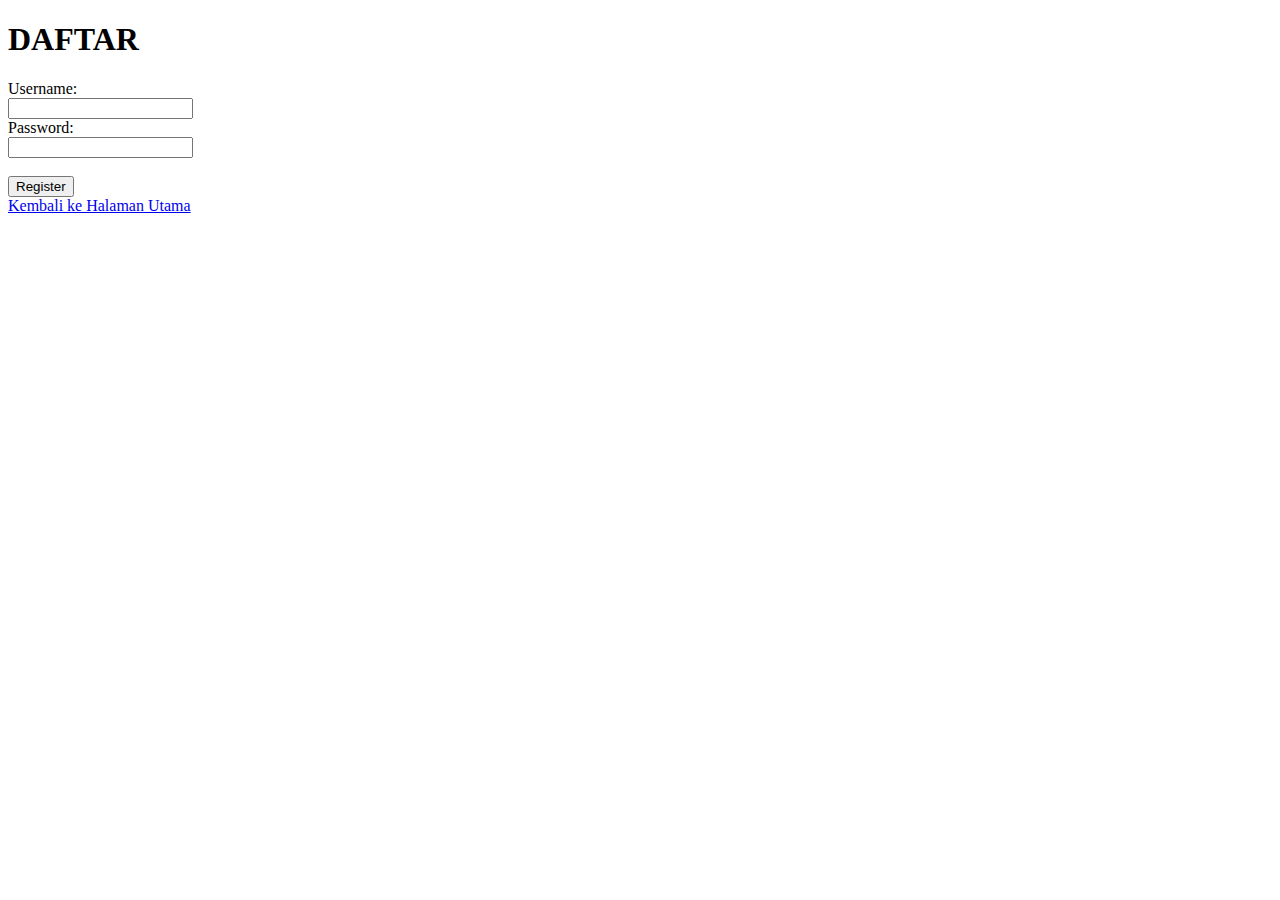
==== register.html @ fa904777 "pertama commit" ====
<!DOCTYPE html>
<html lang="en">
<head>
    <meta charset="UTF-8">
    <meta name="viewport" content="width=device-width, initial-scale=1.0">
    <title>ArtfulEleganceExpression</title>
</head>
<body>
    <h1>DAFTAR</h1>
    <form action="register.php" method="post">
        <label for="username">Username:</label><br>
        <input type="text" id="username" name="username"><br>
        <label for="password">Password:</label><br>
        <input type="password" id="password" name="password"><br><br>
        <input type="submit" value="Register">
    </form>
    <a href="index.html">Kembali ke Halaman Utama</a>
</body>
</html>
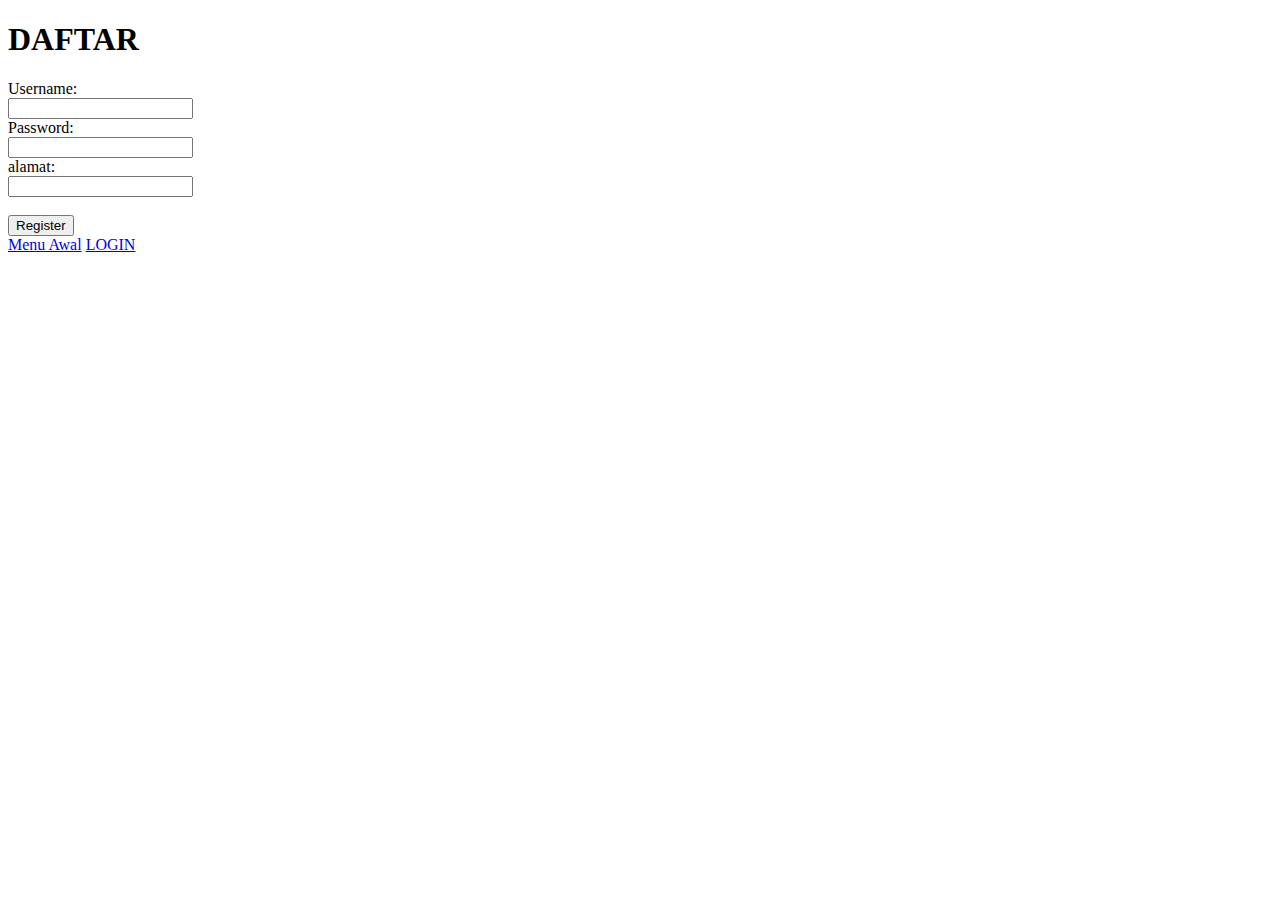
==== commit 0a3fb46b: "first commit" ====
--- a/register.html
+++ b/register.html
@@ -7,13 +7,16 @@
 </head>
 <body>
     <h1>DAFTAR</h1>
-    <form action="register.php" method="post">
+    <form >
         <label for="username">Username:</label><br>
         <input type="text" id="username" name="username"><br>
         <label for="password">Password:</label><br>
-        <input type="password" id="password" name="password"><br><br>
+        <input type="password" id="password" name="password"><br> 
+        <label for="alamat">alamat:</label><br>
+        <input type="text" id="password" name="alamat"><br><br>
         <input type="submit" value="Register">
     </form>
-    <a href="index.html">Kembali ke Halaman Utama</a>
+    <a href="index.html">Menu Awal</a>
+    <a href="login.html">LOGIN</a>
 </body>
 </html>
